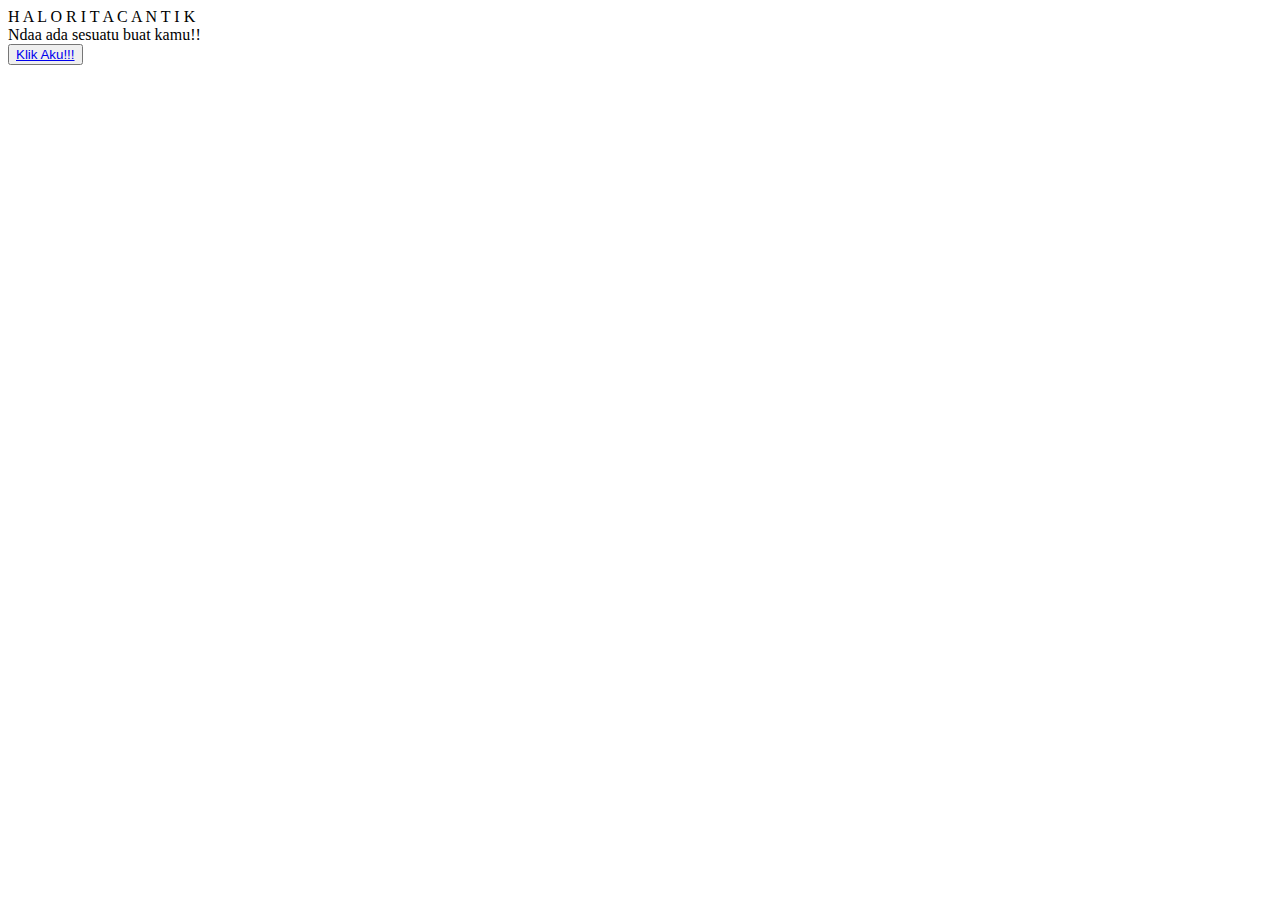
==== index.html @ e6dad145 "Update index.html" ====
<!DOCTYPE html>
<html lang="en">
<head>
    <meta charset="UTF-8">
    <meta http-equiv="X-UA-Compatible" content="IE=edge">
    <meta name="viewport" content="width=device-width, initial-scale=1.0">
    <link rel="stylesheet" href="css/style.css">
    <link rel="icon" href="img/flowers.png" type="image/x-icon">
    <title>Flowers</title>
</head>
<body>
    <div class="greetings">
        <span>H</span>
        <span>A</span>
        <span>L</span>
        <span>O</span>
        <span>R</span>
        <span>I</span>
        <span>T</span>
        <span>A</span>
        <span>C</span>
        <span>A</span>
        <span>N</span>
        <span>T</span>
        <span>I</span>
        <span>K</span>
    </div>
    <div class="description">
        <span>Ndaa ada sesuatu buat kamu!!</span>
    </div>
    <div class="button">
        <button>
            <a href="flower.html">Klik Aku!!!</a>
        </button>
        
    </div>
</body>
</html>
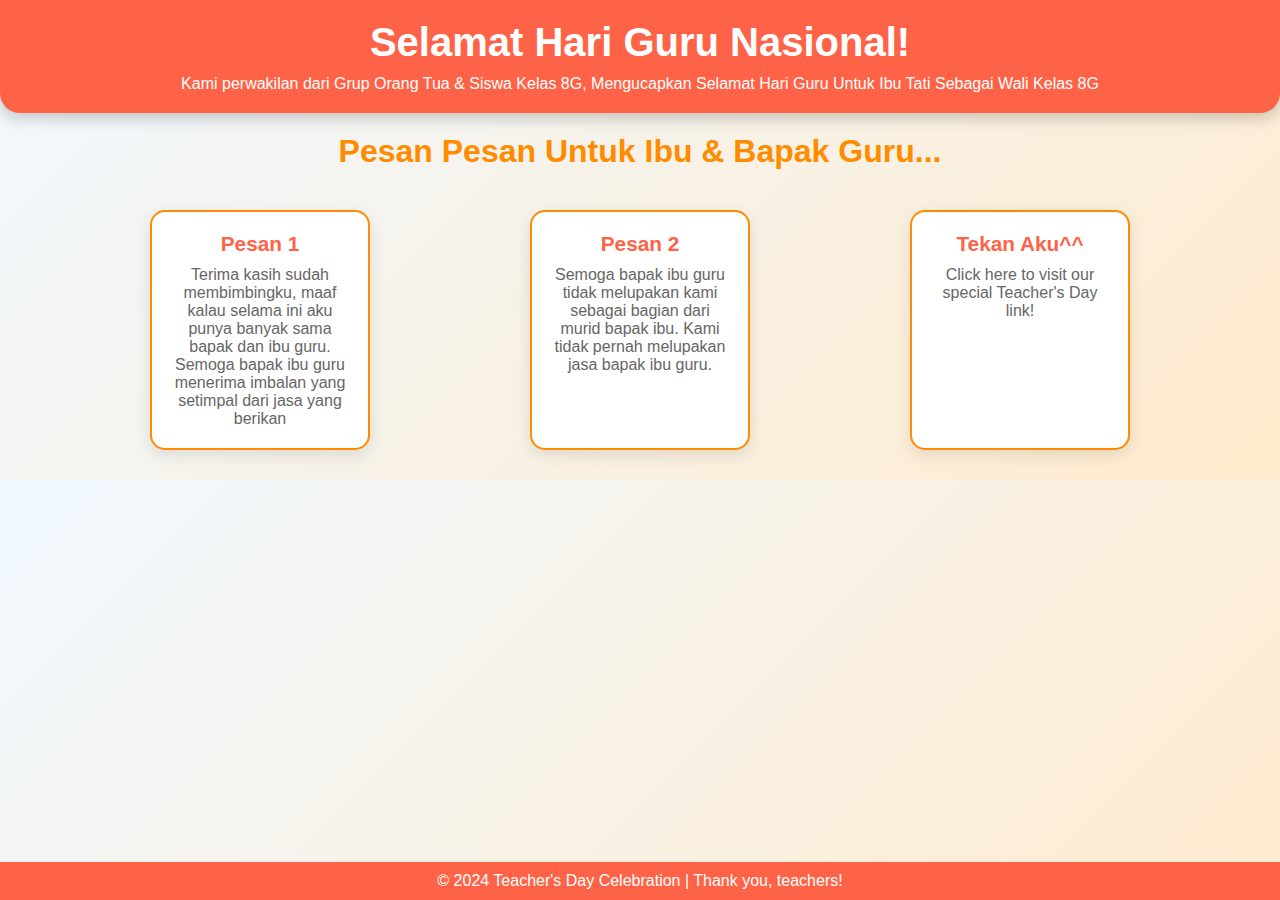
==== commit f9c3fdcc: "Update index.html" ====
--- a/index.html
+++ b/index.html
@@ -2,37 +2,200 @@
 <html lang="en">
 <head>
     <meta charset="UTF-8">
-    <meta http-equiv="X-UA-Compatible" content="IE=edge">
     <meta name="viewport" content="width=device-width, initial-scale=1.0">
-    <link rel="stylesheet" href="css/style.css">
-    <link rel="icon" href="img/flowers.png" type="image/x-icon">
-    <title>Flowers</title>
+    <title>Teacher's Day Celebration</title>
+    <style>
+        /* General Reset */
+        * {
+            margin: 0;
+            padding: 0;
+            box-sizing: border-box;
+        }
+
+        /* Body styling */
+        body {
+            font-family: 'Arial', sans-serif;
+            background: linear-gradient(135deg, #f0f8ff, #ffebcd);
+            color: #333;
+            margin: 0;
+            padding: 0;
+            text-align: center;
+        }
+
+        /* Header Section */
+        header {
+            background: #ff6347;
+            color: white;
+            padding: 20px;
+            border-radius: 0 0 20px 20px;
+            box-shadow: 0 5px 15px rgba(0, 0, 0, 0.2);
+        }
+
+        h1 {
+            font-size: 2.5rem;
+            margin: 0;
+        }
+
+        p {
+            font-size: 1rem;
+            margin-top: 10px;
+        }
+
+        /* Main Section */
+        section {
+            padding: 20px;
+        }
+
+        h2 {
+            font-size: 2rem;
+            color: #ff8c00;
+            margin-bottom: 20px;
+        }
+
+        .message-cards {
+            display: flex;
+            justify-content: center;
+            gap: 20px;
+            margin-top: 30px;
+            flex-wrap: wrap;
+            justify-content: space-evenly;
+        }
+
+        .card {
+            background-color: #ffffff;
+            border: 2px solid #ff8c00;
+            padding: 20px;
+            width: 220px;
+            border-radius: 15px;
+            cursor: pointer;
+            box-shadow: 0 5px 15px rgba(0, 0, 0, 0.1);
+            transition: transform 0.3s, box-shadow 0.3s;
+            text-align: center;
+            color: #333;
+            margin: 10px;
+        }
+
+        .card:hover {
+            transform: scale(1.1);
+            box-shadow: 0 5px 25px rgba(255, 140, 0, 0.6);
+        }
+
+        .card h3 {
+            font-size: 1.3rem;
+            color: #ff6347;
+            margin-bottom: 10px;
+        }
+
+        .card p {
+            font-size: 1rem;
+            color: #666;
+        }
+
+        /* Footer Section */
+        footer {
+            background-color: #ff6347;
+            color: white;
+            padding: 10px;
+            position: fixed;
+            bottom: 0;
+            width: 100%;
+            font-size: 1rem;
+        }
+
+        footer p {
+            margin: 0;
+        }
+
+        /* Responsive Design */
+        @media (max-width: 768px) {
+            header {
+                padding: 15px;
+            }
+
+            h1 {
+                font-size: 2rem;
+            }
+
+            p {
+                font-size: 0.9rem;
+            }
+
+            h2 {
+                font-size: 1.8rem;
+            }
+
+            .message-cards {
+                flex-direction: column;
+                align-items: center;
+            }
+
+            .card {
+                width: 80%;
+                margin: 10px 0;
+            }
+
+            footer {
+                font-size: 0.9rem;
+            }
+        }
+
+        /* For Small Mobile Devices */
+        @media (max-width: 480px) {
+            h1 {
+                font-size: 1.8rem;
+            }
+
+            .card h3 {
+                font-size: 1.1rem;
+            }
+
+            .card p {
+                font-size: 0.9rem;
+            }
+        }
+    </style>
 </head>
 <body>
-    <div class="greetings">
-        <span>H</span>
-        <span>A</span>
-        <span>L</span>
-        <span>O</span>
-        <span>R</span>
-        <span>I</span>
-        <span>T</span>
-        <span>A</span>
-        <span>C</span>
-        <span>A</span>
-        <span>N</span>
-        <span>T</span>
-        <span>I</span>
-        <span>K</span>
+
+<header>
+    <h1>Selamat Hari Guru Nasional!</h1>
+    <p>Kami perwakilan dari Grup Orang Tua & Siswa Kelas 8G, Mengucapkan Selamat Hari Guru Untuk Ibu Tati Sebagai Wali Kelas 8G</p>
+</header>
+
+<section>
+    <h2>Pesan Pesan Untuk Ibu & Bapak Guru...</h2>
+    <div class="message-cards">
+        <div class="card" onclick="showMessage('Thank you for your endless support and guidance!')">
+            <h3>Pesan 1</h3>
+            <p>Terima kasih sudah membimbingku, maaf kalau selama ini aku punya banyak sama bapak dan ibu guru. Semoga bapak ibu guru menerima imbalan yang setimpal dari jasa yang berikan</p>
+        </div>
+        <div class="card" onclick="showMessage('You make learning fun and meaningful!')">
+            <h3>Pesan 2</h3>
+            <p>Semoga bapak ibu guru tidak melupakan kami sebagai bagian dari murid bapak ibu. Kami tidak pernah melupakan jasa bapak ibu guru.</p>
+        </div>
+        <!-- Message 3 now redirects to a URL with a more descriptive text -->
+        <div class="card" onclick="redirectToPage('https://www.example.com')">
+            <h3>Tekan Aku^^</h3>
+            <p>Click here to visit our special Teacher's Day link!</p>
+        </div>
     </div>
-    <div class="description">
-        <span>Ndaa ada sesuatu buat kamu!!</span>
-    </div>
-    <div class="button">
-        <button>
-            <a href="flower.html">Klik Aku!!!</a>
-        </button>
-        
-    </div>
+</section>
+
+<footer>
+    <p>&copy; 2024 Teacher's Day Celebration | Thank you, teachers!</p>
+</footer>
+
+<script>
+    // Function to show a message when clicking a card
+    function showMessage(message) {
+        alert(message);
+    }
+
+    // Function to redirect to a new page when clicking Message 3
+    function redirectToPage(url) {
+        window.location.href = url;  // This redirects the user to the specified URL
+    }
+</script>
+
 </body>
 </html>
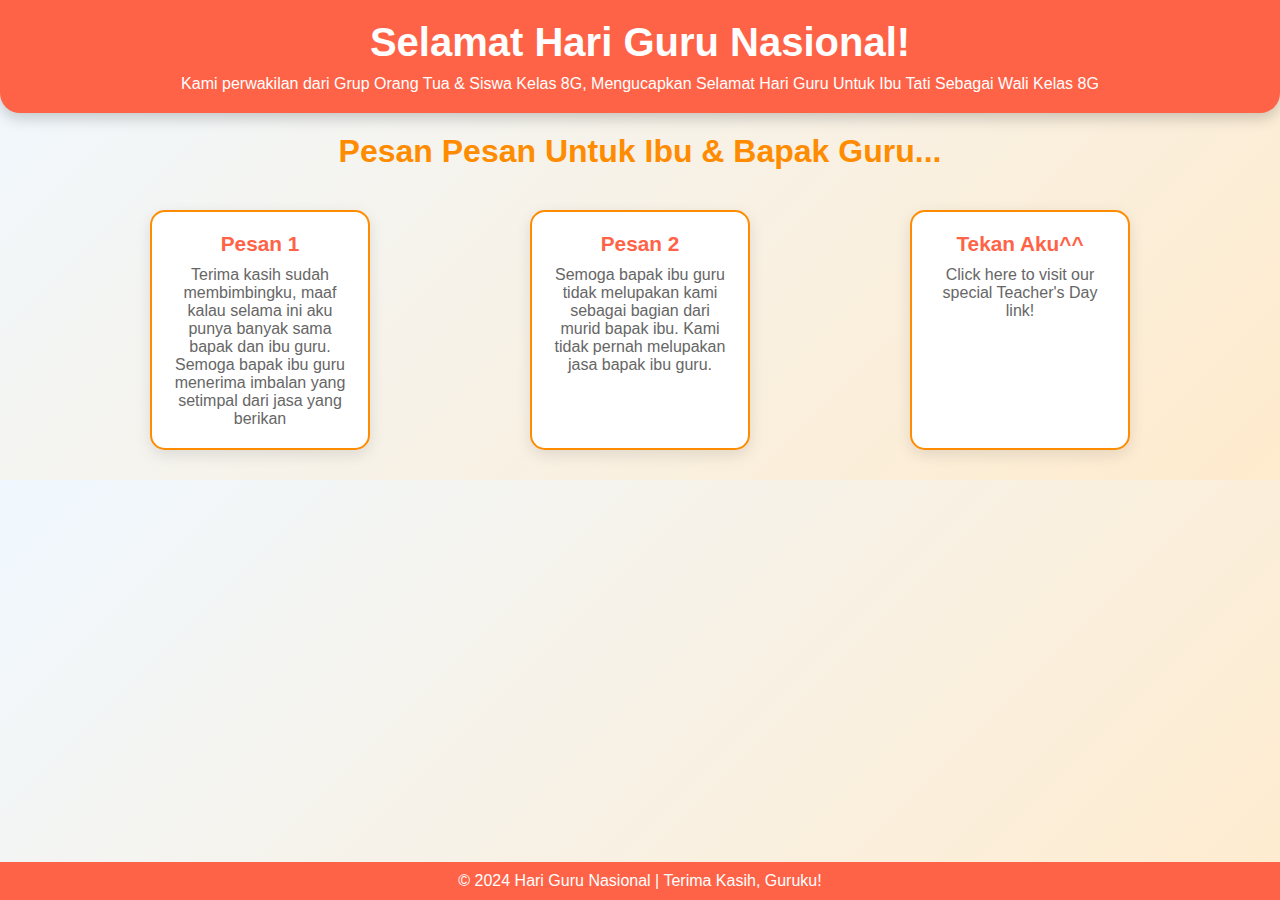
==== commit 0843bdbb: "Update index.html" ====
--- a/index.html
+++ b/index.html
@@ -174,7 +174,7 @@
             <p>Semoga bapak ibu guru tidak melupakan kami sebagai bagian dari murid bapak ibu. Kami tidak pernah melupakan jasa bapak ibu guru.</p>
         </div>
         <!-- Message 3 now redirects to a URL with a more descriptive text -->
-        <div class="card" onclick="redirectToPage('https://www.example.com')">
+        <div class="card" onclick="redirectToPage('https://zackhimochii.github.io/HGN8G/flower.html')">
             <h3>Tekan Aku^^</h3>
             <p>Click here to visit our special Teacher's Day link!</p>
         </div>
@@ -182,7 +182,7 @@
 </section>
 
 <footer>
-    <p>&copy; 2024 Teacher's Day Celebration | Thank you, teachers!</p>
+    <p>&copy; 2024 Hari Guru Nasional | Terima Kasih, Guruku!</p>
 </footer>
 
 <script>
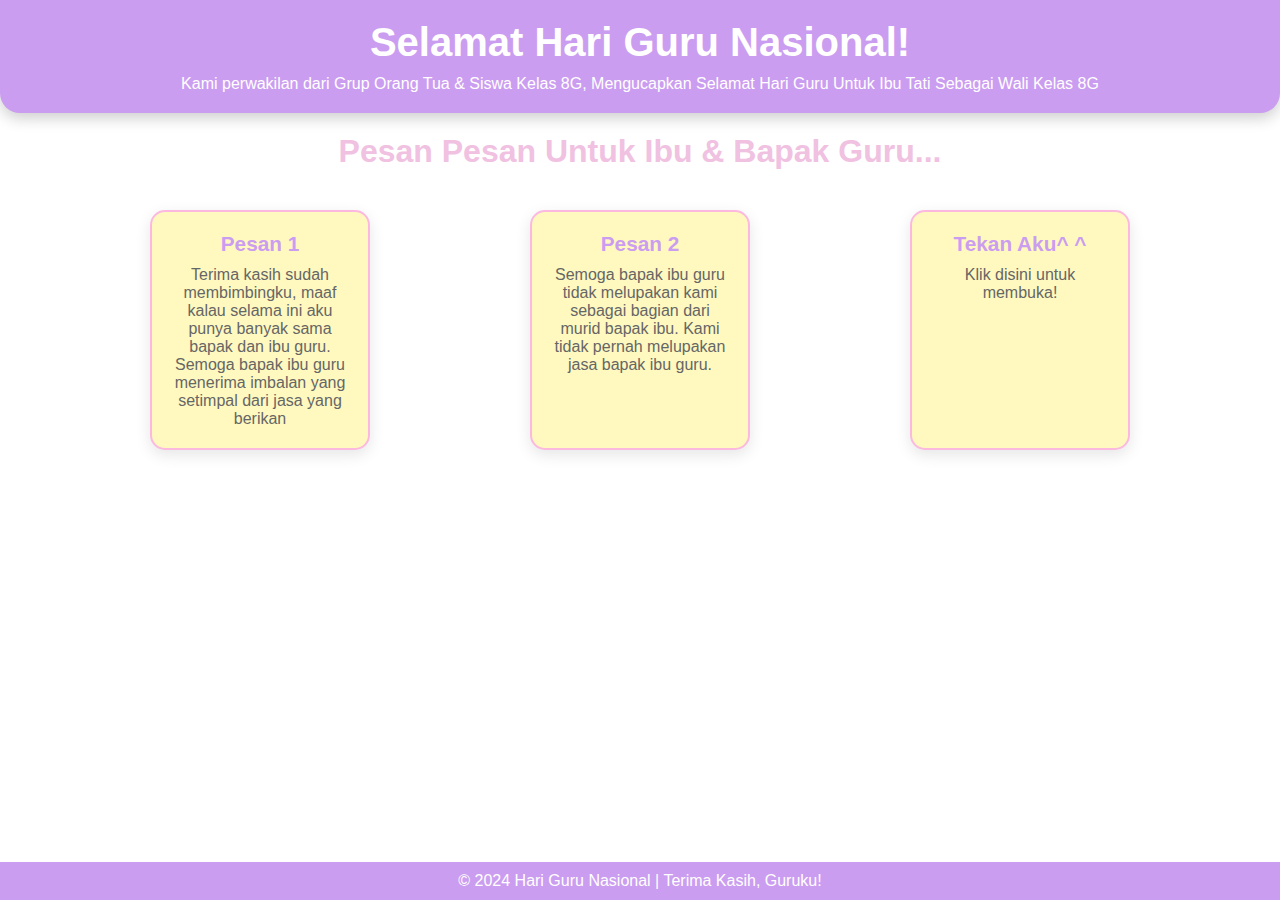
==== commit c3eff89c: "Update index.html" ====
--- a/index.html
+++ b/index.html
@@ -1,9 +1,10 @@
+
 <!DOCTYPE html>
 <html lang="en">
 <head>
     <meta charset="UTF-8">
     <meta name="viewport" content="width=device-width, initial-scale=1.0">
-    <title>Teacher's Day Celebration</title>
+    <title>Hari Guru!</title>
     <style>
         /* General Reset */
         * {
@@ -15,8 +16,8 @@
         /* Body styling */
         body {
             font-family: 'Arial', sans-serif;
-            background: linear-gradient(135deg, #f0f8ff, #ffebcd);
-            color: #333;
+            background: 
+            color: #FFF9BF;
             margin: 0;
             padding: 0;
             text-align: center;
@@ -24,7 +25,7 @@
 
         /* Header Section */
         header {
-            background: #ff6347;
+            background: #CB9DF0;
             color: white;
             padding: 20px;
             border-radius: 0 0 20px 20px;
@@ -48,7 +49,7 @@
 
         h2 {
             font-size: 2rem;
-            color: #ff8c00;
+            color: #F0C1E1;
             margin-bottom: 20px;
         }
 
@@ -62,8 +63,8 @@
         }
 
         .card {
-            background-color: #ffffff;
-            border: 2px solid #ff8c00;
+            background-color: #FFF9BF;
+            border: 2px solid #fCB9DF;
             padding: 20px;
             width: 220px;
             border-radius: 15px;
@@ -77,12 +78,12 @@
 
         .card:hover {
             transform: scale(1.1);
-            box-shadow: 0 5px 25px rgba(255, 140, 0, 0.6);
+            box-shadow: 0 5px 25px rgba(132, 0, 255, 0.6);
         }
 
         .card h3 {
             font-size: 1.3rem;
-            color: #ff6347;
+            color: #CB9DF0;
             margin-bottom: 10px;
         }
 
@@ -93,7 +94,7 @@
 
         /* Footer Section */
         footer {
-            background-color: #ff6347;
+            background-color: #CB9DF0;
             color: white;
             padding: 10px;
             position: fixed;
@@ -174,9 +175,9 @@
             <p>Semoga bapak ibu guru tidak melupakan kami sebagai bagian dari murid bapak ibu. Kami tidak pernah melupakan jasa bapak ibu guru.</p>
         </div>
         <!-- Message 3 now redirects to a URL with a more descriptive text -->
-        <div class="card" onclick="redirectToPage('https://zackhimochii.github.io/HGN8G/flower.html')">
-            <h3>Tekan Aku^^</h3>
-            <p>Click here to visit our special Teacher's Day link!</p>
+        <div class="card" onclick="redirectToPage('flower.html')">
+            <h3>Tekan Aku^ ^</h3>
+            <p>Klik disini untuk membuka!</p>
         </div>
     </div>
 </section>
